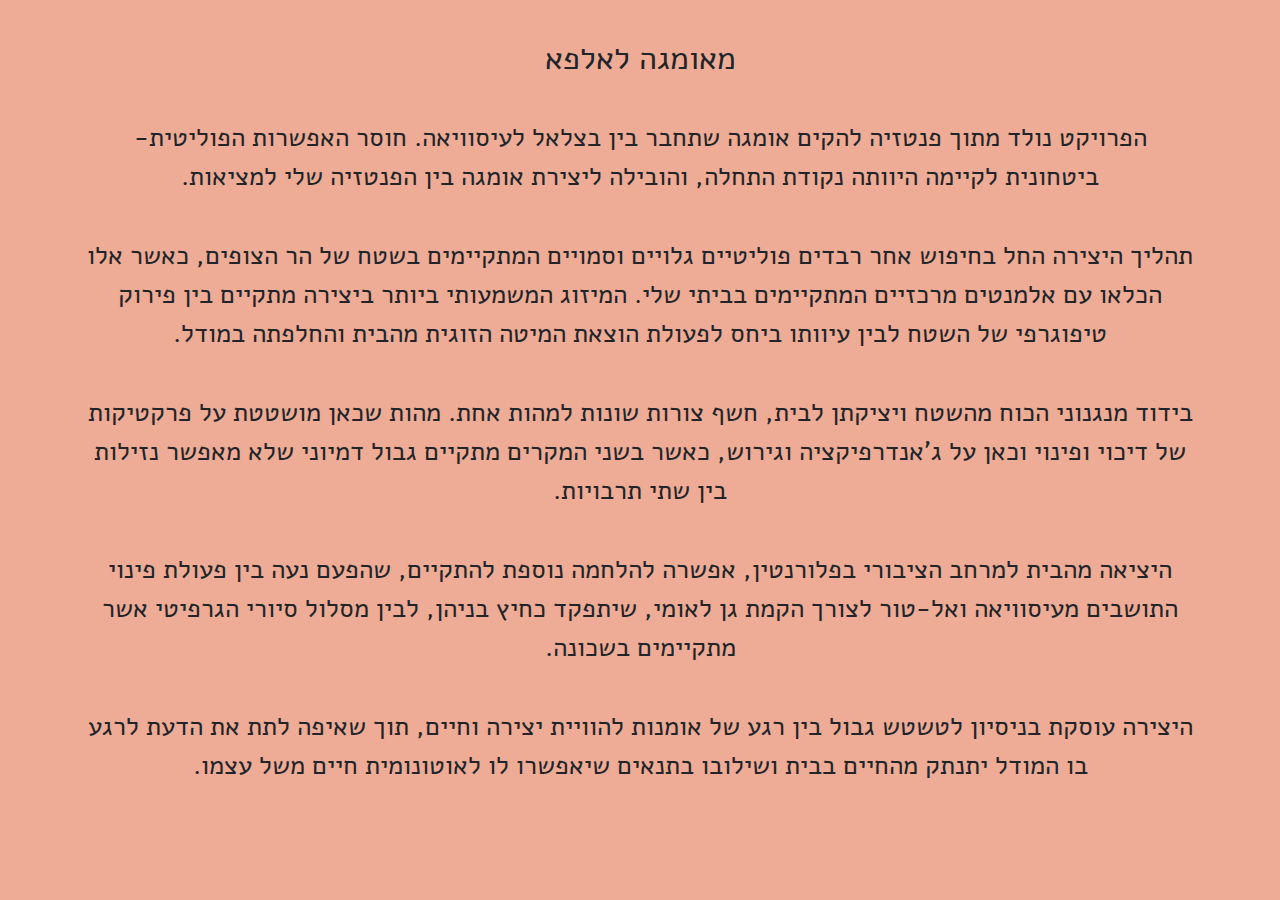
==== index.html @ ecb677a5 "." ====
<!DOCTYPE html><head><meta charset="utf-8"><meta http-equiv="X-UA-Compatible" content="IE=edge,chrome=1"><meta name="viewport" content="width=device-width, initial-scale=1"><meta name="apple-mobile-web-app-capable" content="yes"><meta name="theme-color" content="#7F5C50"><meta name="msapplication-navbutton-color" content="#7F5C50"><meta name="apple-mobile-web-app-status-bar-style" content="#7F5C50"><title>מאומגה לאלפא</title><meta name="description" content=""><meta property="og:site_name" content="מאומגה לאלפא"><link rel="stylesheet" href="/css/bootstrap.min.css"><link rel="stylesheet" href="/css/style.css"></head><body><div class="container"><h2>מאומגה לאלפא</h2>
<p>הפרויקט נולד מתוך פנטזיה להקים אומגה שתחבר בין בצלאל לעיסוויאה. חוסר האפשרות הפוליטית- ביטחונית לקיימה היוותה נקודת התחלה, והובילה ליצירת אומגה בין הפנטזיה שלי למציאות.</p>
<p>תהליך היצירה החל בחיפוש אחר רבדים פוליטיים גלויים וסמויים המתקיימים בשטח של הר הצופים, כאשר אלו הכלאו עם אלמנטים מרכזיים המתקיימים בביתי שלי.
המיזוג המשמעותי ביותר ביצירה מתקיים בין פירוק טיפוגרפי של השטח לבין עיוותו ביחס לפעולת הוצאת המיטה הזוגית מהבית והחלפתה במודל.</p>
<p>בידוד מנגנוני הכוח מהשטח ויציקתן לבית, חשף צורות שונות למהות אחת. מהות שכאן מושטטת על פרקטיקות של דיכוי ופינוי וכאן על ג'אנדרפיקציה וגירוש, כאשר בשני המקרים מתקיים גבול דמיוני שלא מאפשר נזילות בין שתי תרבויות.</p>
<p>היציאה מהבית למרחב הציבורי בפלורנטין, אפשרה להלחמה נוספת להתקיים, שהפעם נעה בין פעולת פינוי התושבים מעיסוויאה ואל-טור לצורך הקמת גן לאומי, שיתפקד כחיץ בניהן, לבין מסלול סיורי הגרפיטי אשר מתקיימים בשכונה.</p>
<p>היצירה עוסקת בניסיון לטשטש גבול בין רגע של אומנות להוויית יצירה וחיים, תוך שאיפה לתת את הדעת לרגע בו המודל יתנתק מהחיים בבית ושילובו בתנאים שיאפשרו לו לאוטונומית חיים משל עצמו.</p>
</div></body>
---- css/style.css ----
@import url("https://fonts.googleapis.com/css?family=Alef");
body {
  text-align: center;
  direction: rtl;
  font-size: 26px;
  padding-top: 40px;
  background: #eeab95;
  font-family: 'Alef', "Open Sans Hebrew", "Helvetica Neue", Helvetica, Arial, sans-serif;
  -webkit-font-smoothing: antialiased;
}
h2,
p {
  margin-bottom: 40px;
}
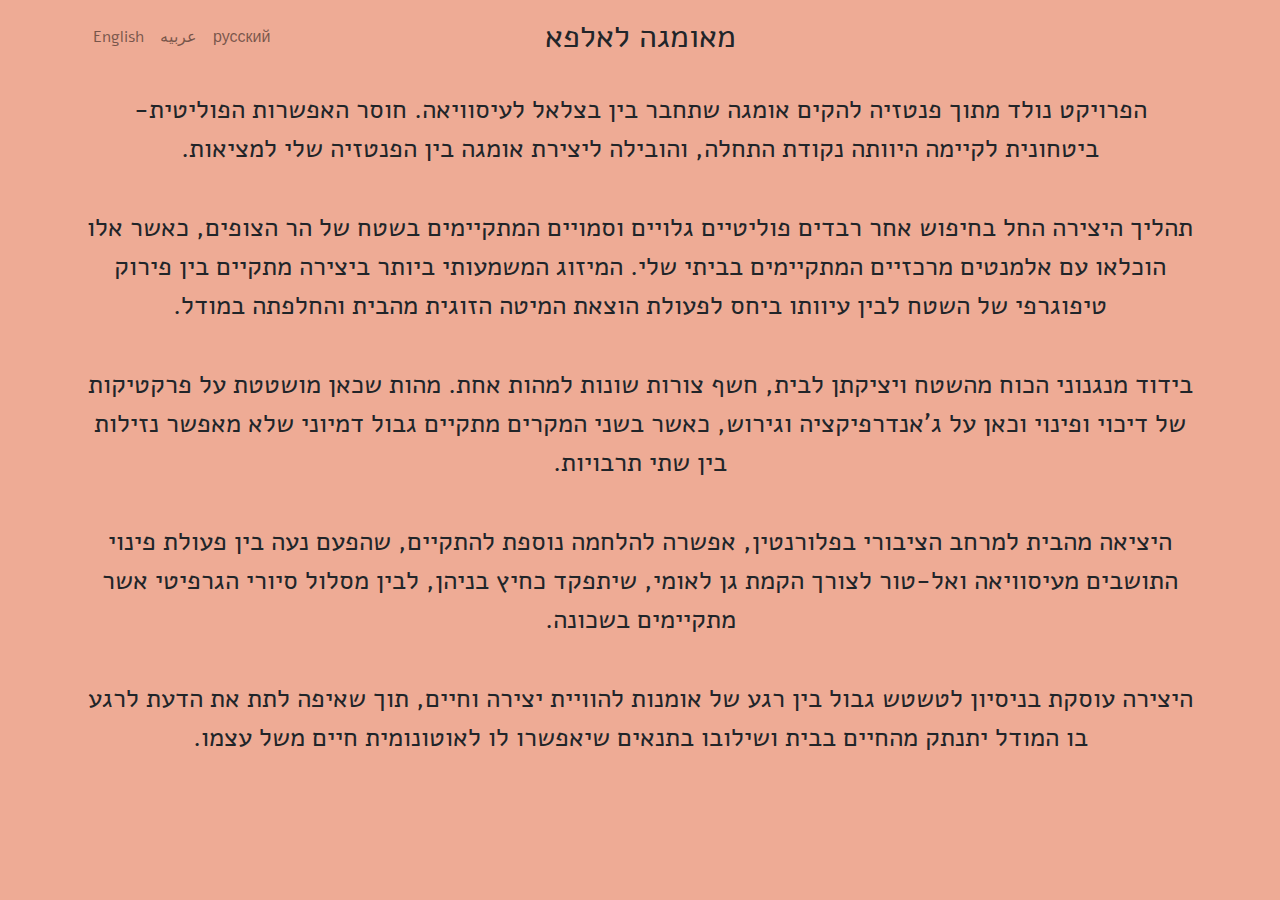
==== commit 104f985e: "." ====
--- a/index.html
+++ b/index.html
@@ -1,8 +1,7 @@
-<!DOCTYPE html><head><meta charset="utf-8"><meta http-equiv="X-UA-Compatible" content="IE=edge,chrome=1"><meta name="viewport" content="width=device-width, initial-scale=1"><meta name="apple-mobile-web-app-capable" content="yes"><meta name="theme-color" content="#7F5C50"><meta name="msapplication-navbutton-color" content="#7F5C50"><meta name="apple-mobile-web-app-status-bar-style" content="#7F5C50"><title>מאומגה לאלפא</title><meta name="description" content=""><meta property="og:site_name" content="מאומגה לאלפא"><link rel="stylesheet" href="/css/bootstrap.min.css"><link rel="stylesheet" href="/css/style.css"></head><body><div class="container"><h2>מאומגה לאלפא</h2>
-<p>הפרויקט נולד מתוך פנטזיה להקים אומגה שתחבר בין בצלאל לעיסוויאה. חוסר האפשרות הפוליטית- ביטחונית לקיימה היוותה נקודת התחלה, והובילה ליצירת אומגה בין הפנטזיה שלי למציאות.</p>
-<p>תהליך היצירה החל בחיפוש אחר רבדים פוליטיים גלויים וסמויים המתקיימים בשטח של הר הצופים, כאשר אלו הכלאו עם אלמנטים מרכזיים המתקיימים בביתי שלי.
+<!DOCTYPE html><head><meta charset="utf-8"><meta http-equiv="X-UA-Compatible" content="IE=edge,chrome=1"><meta name="viewport" content="width=device-width, initial-scale=1"><meta name="apple-mobile-web-app-capable" content="yes"><meta name="theme-color" content="#7F5C50"><meta name="msapplication-navbutton-color" content="#7F5C50"><meta name="apple-mobile-web-app-status-bar-style" content="#7F5C50"><title>מאומגה לאלפא</title><meta name="description" content=""><meta property="og:site_name" content="מאומגה לאלפא"><link rel="stylesheet" href="/css/bootstrap.min.css"><link rel="stylesheet" href="/css/style.css"></head><body class="rtl he"><nav class="navbar navbar-expand-md navbar-light mb-3"><div class="container"><div class="navbar-brand invisible">.</div><h2>מאומגה לאלפא</h2><button class="navbar-toggler" type="button" data-toggle="collapse" data-target=".navbar-collapse"><span class="navbar-toggler-icon"></span></button><div class="collapse navbar-collapse"><ul class="nav navbar-nav"><li class="nav-item"><a class="nav-link" href="/ru.html">русский</a></li><li class="nav-item"><a class="nav-link" href="/ar.html">عربيه</a></li><li class="nav-item"><a class="nav-link" href="/en.html">English</a></li></ul></div></div></nav><div class="container"><p>הפרויקט נולד מתוך פנטזיה להקים אומגה שתחבר בין בצלאל לעיסוויאה. חוסר האפשרות הפוליטית- ביטחונית לקיימה היוותה נקודת התחלה, והובילה ליצירת אומגה בין הפנטזיה שלי למציאות.</p>
+<p>תהליך היצירה החל בחיפוש אחר רבדים פוליטיים גלויים וסמויים המתקיימים בשטח של הר הצופים, כאשר אלו הוכלאו עם אלמנטים מרכזיים המתקיימים בביתי שלי.
 המיזוג המשמעותי ביותר ביצירה מתקיים בין פירוק טיפוגרפי של השטח לבין עיוותו ביחס לפעולת הוצאת המיטה הזוגית מהבית והחלפתה במודל.</p>
 <p>בידוד מנגנוני הכוח מהשטח ויציקתן לבית, חשף צורות שונות למהות אחת. מהות שכאן מושטטת על פרקטיקות של דיכוי ופינוי וכאן על ג'אנדרפיקציה וגירוש, כאשר בשני המקרים מתקיים גבול דמיוני שלא מאפשר נזילות בין שתי תרבויות.</p>
 <p>היציאה מהבית למרחב הציבורי בפלורנטין, אפשרה להלחמה נוספת להתקיים, שהפעם נעה בין פעולת פינוי התושבים מעיסוויאה ואל-טור לצורך הקמת גן לאומי, שיתפקד כחיץ בניהן, לבין מסלול סיורי הגרפיטי אשר מתקיימים בשכונה.</p>
 <p>היצירה עוסקת בניסיון לטשטש גבול בין רגע של אומנות להוויית יצירה וחיים, תוך שאיפה לתת את הדעת לרגע בו המודל יתנתק מהחיים בבית ושילובו בתנאים שיאפשרו לו לאוטונומית חיים משל עצמו.</p>
-</div></body>+</div><script src="/js/jquery.slim.min.js"></script><script src="/js/bootstrap.min.js"></script></body>--- a/css/style.css
+++ b/css/style.css
@@ -1,14 +1,116 @@
 @import url("https://fonts.googleapis.com/css?family=Alef");
+:focus {
+  outline: 0px solid transparent !important;
+}
 body {
-  text-align: center;
-  direction: rtl;
   font-size: 26px;
-  padding-top: 40px;
   background: #eeab95;
   font-family: 'Alef', "Open Sans Hebrew", "Helvetica Neue", Helvetica, Arial, sans-serif;
   -webkit-font-smoothing: antialiased;
+  text-align: center;
+}
+body.rtl {
+  direction: rtl;
 }
 h2,
 p {
   margin-bottom: 40px;
 }
+nav {
+  background: #eeab95;
+}
+nav .navbar-brand {
+  font-size: 2rem;
+}
+nav a {
+  color: #000;
+}
+nav > .container {
+  position: relative;
+}
+h2 {
+  display: block;
+  position: absolute;
+  text-align: center;
+  width: 100%;
+  top: 0;
+  left: 0;
+  margin: 0;
+  padding: 5px 0;
+  line-height: 1.5;
+  z-index: 1000;
+}
+.navbar-toggler {
+  z-index: 1001;
+}
+ul.nav {
+  font-size: 1rem;
+  z-index: 1001;
+}
+.ltr ul.nav {
+  margin-left: auto;
+  float: right;
+}
+.rtl ul.nav {
+  margin-right: auto;
+  float: left;
+}
+@media (max-width: 480px) {
+  .en .navbar-toggler {
+    padding: 0px 6px;
+  }
+  .en .navbar-toggler-icon {
+    width: 17px;
+  }
+}
+@media (max-width: 422px) {
+  .en h2 {
+    text-align: left;
+  }
+}
+@media (max-width: 382px) {
+  .en h2 {
+    font-size: 1.6rem;
+    line-height: 1.9;
+  }
+}
+@media (max-width: 360px) {
+  .he .navbar-toggler {
+    padding: 0px 6px;
+  }
+  .he .navbar-toggler-icon {
+    width: 17px;
+  }
+}
+@media (max-width: 460px) {
+  .ru .navbar-toggler {
+    padding: 0px 6px;
+  }
+  .ru .navbar-toggler-icon {
+    width: 17px;
+  }
+}
+@media (max-width: 394px) {
+  .ru h2 {
+    text-align: left;
+  }
+}
+@media (max-width: 357px) {
+  .ru h2 {
+    font-size: 1.75rem;
+    line-height: 1.7;
+  }
+}
+@media (max-width: 377px) {
+  .ru {
+    font-size: 22px;
+  }
+}
+@media (max-width: 370px) {
+  .ar .navbar-toggler {
+    padding: 0px 6px;
+  }
+  .ar .navbar-toggler-icon {
+    width: 17px;
+  }
+}
